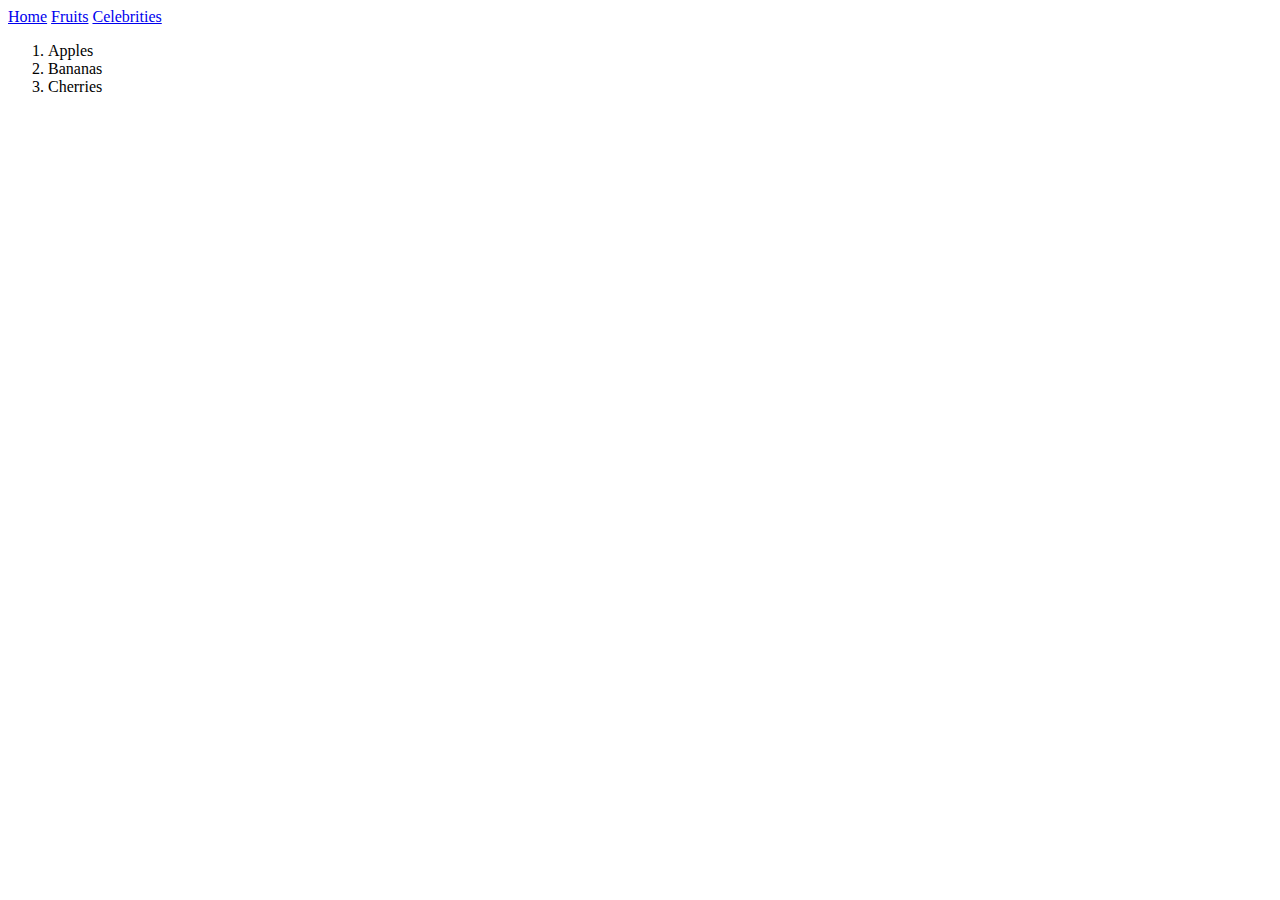
==== page1.html @ cf9603f1 "Update page1.html" ====
<html>
    <head>


    </html>


    <body>
        <a href="index.html">Home</a>
        <a href="page1.html">Fruits</a>
        <a href="page2.html">Celebrities</a>
       
        <ol>
            <li>Apples</li>
            <li>Bananas</li>
            <li>Cherries</li>
        <ol>


    </body>
<html>
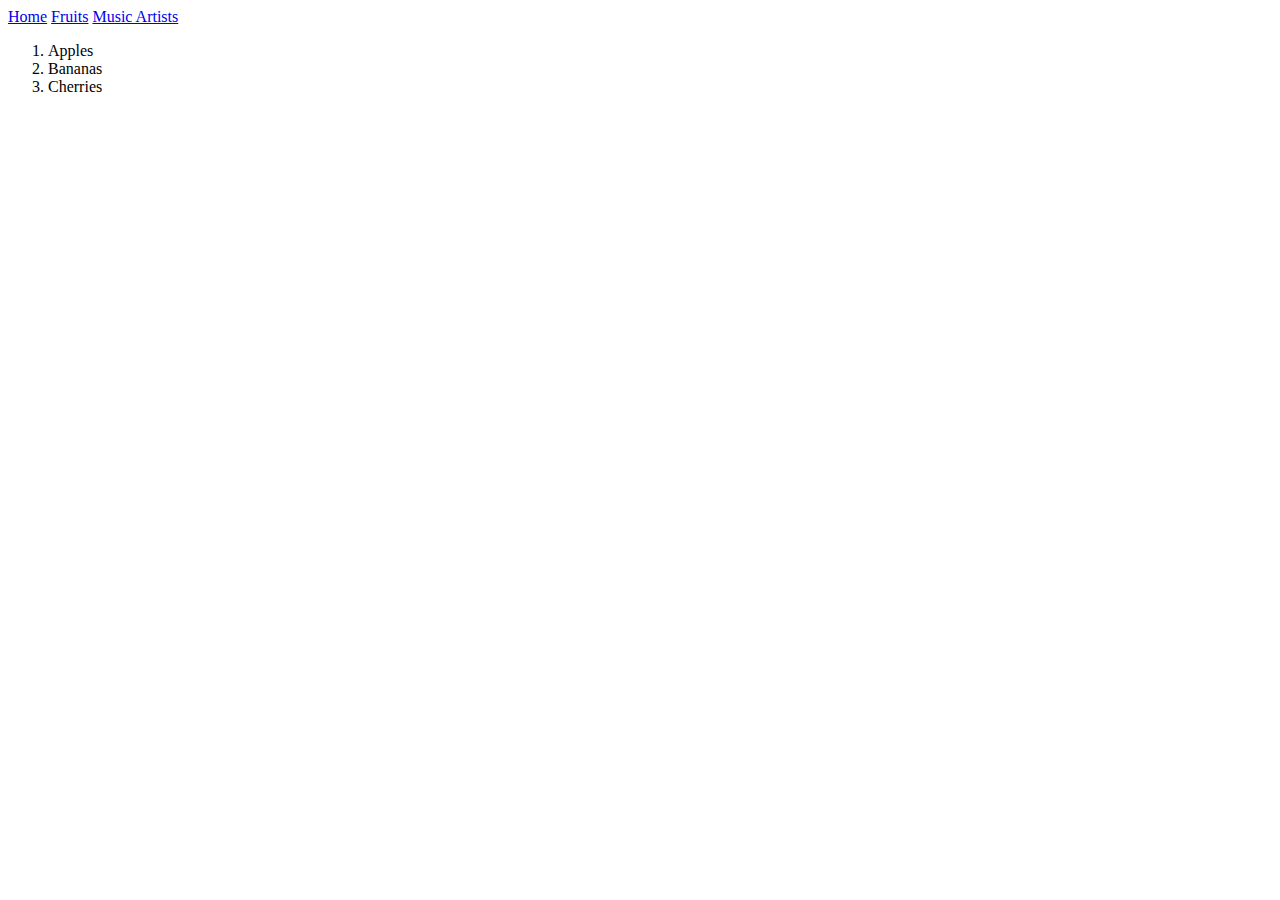
==== commit 77ce71e2: "Update page1.html" ====
--- a/page1.html
+++ b/page1.html
@@ -8,7 +8,7 @@
     <body>
         <a href="index.html">Home</a>
         <a href="page1.html">Fruits</a>
-        <a href="page2.html">Celebrities</a>
+        <a href="page2.html">Music Artists</a>
        
         <ol>
             <li>Apples</li>
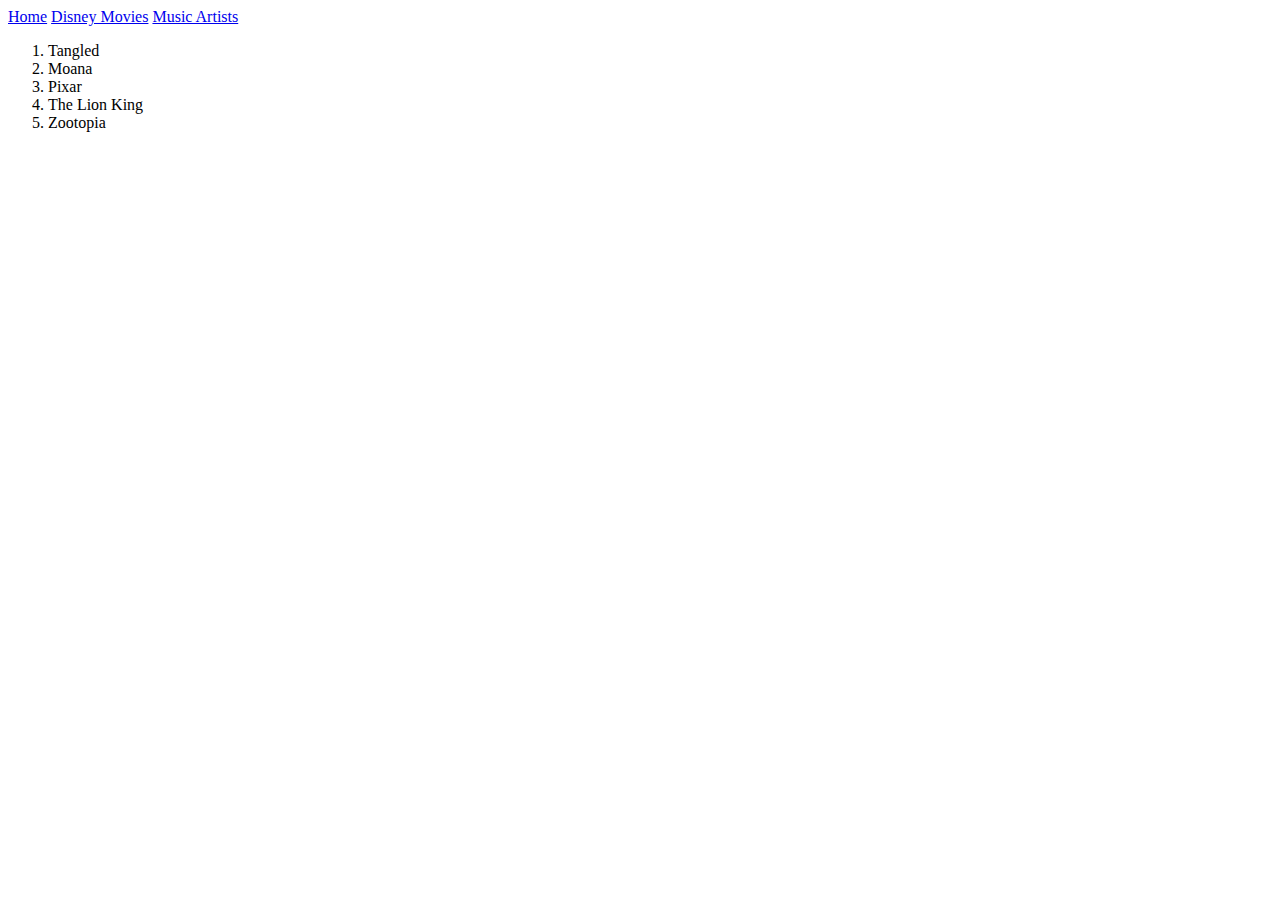
==== commit d70a2f6c: "Update page1.html" ====
--- a/page1.html
+++ b/page1.html
@@ -7,13 +7,16 @@
 
     <body>
         <a href="index.html">Home</a>
-        <a href="page1.html">Fruits</a>
+        <a href="page1.html">Disney Movies</a>
         <a href="page2.html">Music Artists</a>
        
         <ol>
-            <li>Apples</li>
-            <li>Bananas</li>
-            <li>Cherries</li>
+            <li>Tangled</li>
+            <li>Moana</li>
+            <li>Pixar</li>
+            <li>The Lion King</li>
+            <li>Zootopia</li>
+
         <ol>
 
 
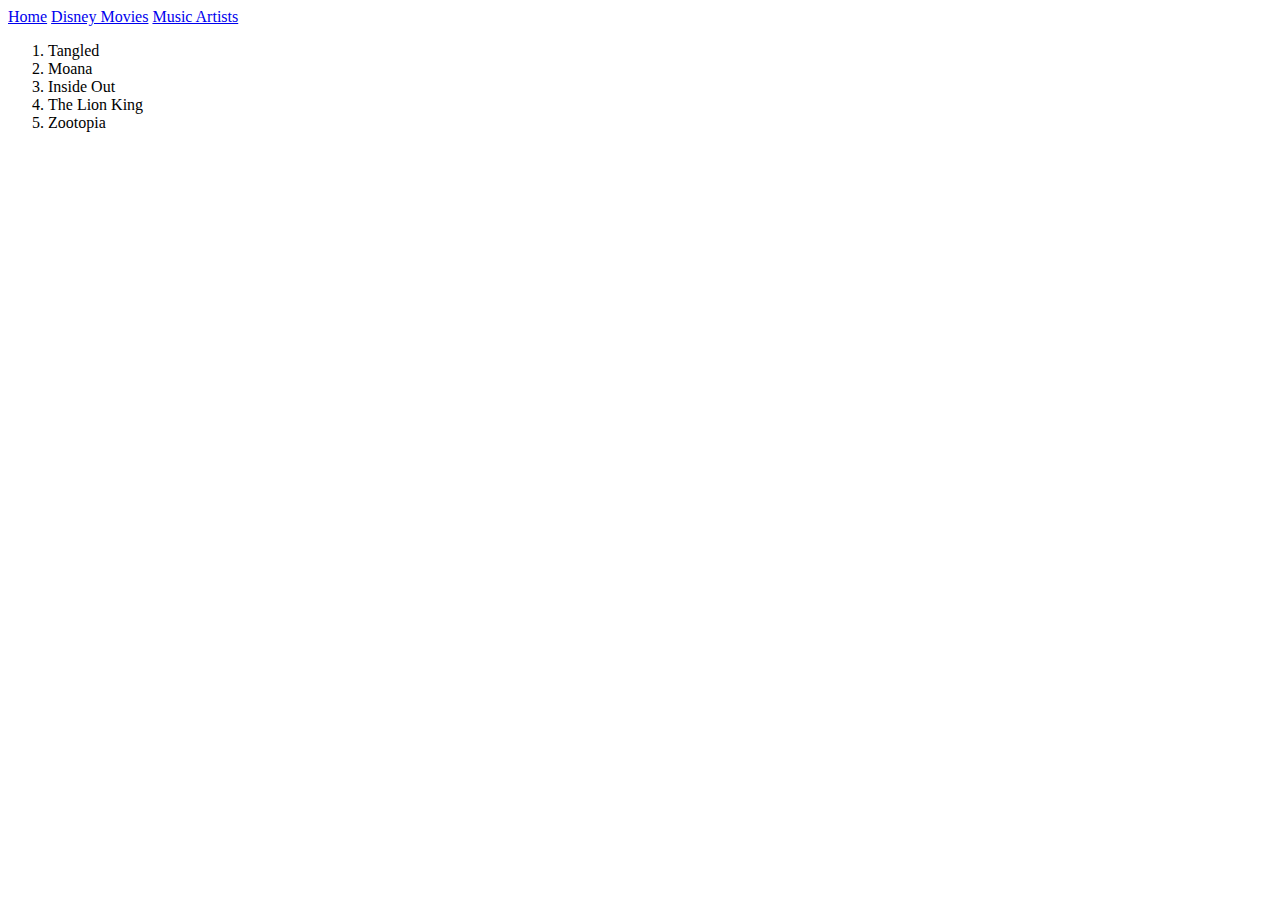
==== commit 14f3a91b: "Add files via upload" ====
--- a/page1.html
+++ b/page1.html
@@ -13,7 +13,7 @@
         <ol>
             <li>Tangled</li>
             <li>Moana</li>
-            <li>Pixar</li>
+            <li>Inside Out</li>
             <li>The Lion King</li>
             <li>Zootopia</li>
 
@@ -21,4 +21,4 @@
 
 
     </body>
-<html>
+<html>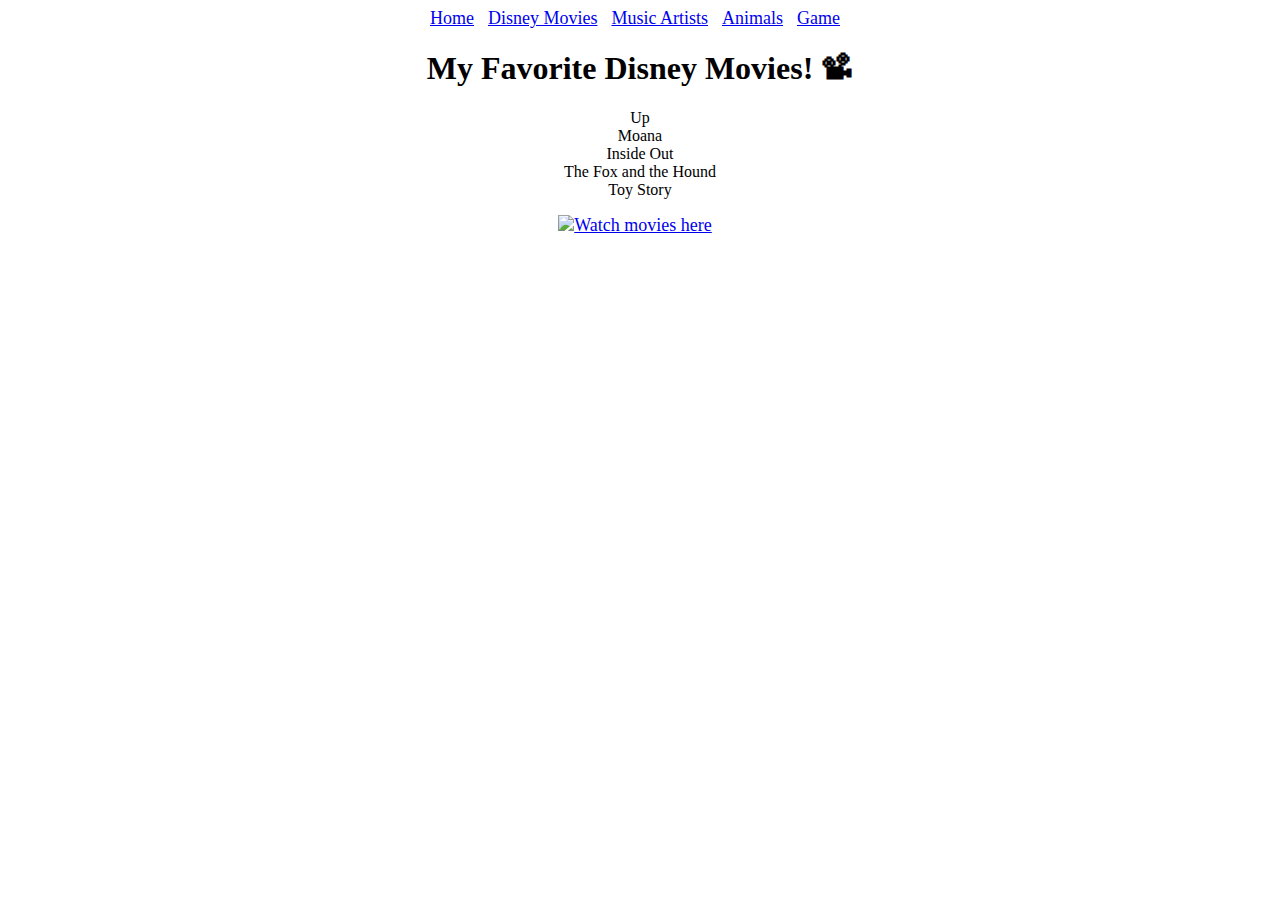
==== commit 0d47246e: "Add files via upload" ====
--- a/page1.html
+++ b/page1.html
@@ -1,24 +1,45 @@
 <html>
-    <head>
+<head>
+  <link rel="stylesheet" href="myStyle.css">
+  <title>Movies</title>
+  <style>
+    body {
+      text-align: center;
+    }
+    a {
+  display: inline-block;
+  margin-right: 10px; /* Add right margin for spacing */
+  font-size: 18px; /* Change the font size to 18 pixels */
+  /* Add any additional styling as desired */
+}
 
 
-    </html>
+    ul {
+      list-style-type: none; /* Remove bullet points */
+      padding: 0;
+    }
+  </style>
+</head>
+<body>
+  <a href="index.html">Home</a>
+  <a href="page1.html">Disney Movies</a>
+  <a href="page2.html">Music Artists</a>
+  <a href="page3.html">Animals</a>
+  <a href="page4.html">Game</a>
+
+  <h1>My Favorite Disney Movies! 📽</h1>
+
+  <ul>
+    <li>Up</li>
+    <li>Moana</li>
+    <li>Inside Out</li>
+    <li>The Fox and the Hound</li>
+    <li>Toy Story</li>
+  </ul>
+</body>
+</html>
 
 
-    <body>
-        <a href="index.html">Home</a>
-        <a href="page1.html">Disney Movies</a>
-        <a href="page2.html">Music Artists</a>
-       
-        <ol>
-            <li>Tangled</li>
-            <li>Moana</li>
-            <li>Inside Out</li>
-            <li>The Lion King</li>
-            <li>Zootopia</li>
-
-        <ol>
-
-
-    </body>
-<html>+<a href="https://www.disneyplus.com/">
+    <img src="image.png" alt="Watch movies here" title="Watch movies here:"
+</a>
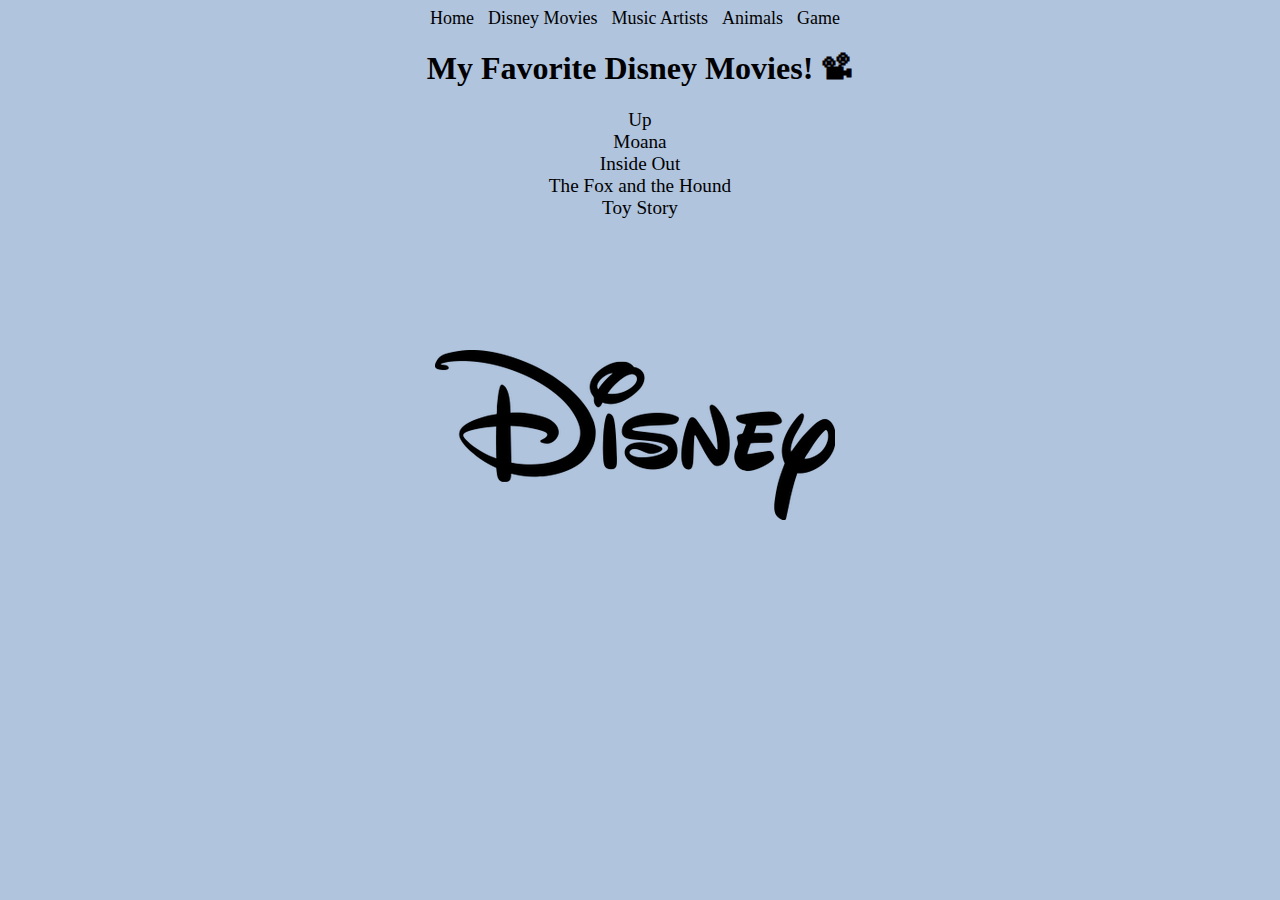
==== commit 70017646: "Add files via upload" ====
--- a/page1.html
+++ b/page1.html
@@ -1,3 +1,4 @@
+<!DOCTYPE html>
 <html>
 <head>
   <link rel="stylesheet" href="myStyle.css">
@@ -6,17 +7,28 @@
     body {
       text-align: center;
     }
+
     a {
-  display: inline-block;
-  margin-right: 10px; /* Add right margin for spacing */
-  font-size: 18px; /* Change the font size to 18 pixels */
-  /* Add any additional styling as desired */
-}
-
+      display: inline-block;
+      margin-right: 10px; /* Add right margin for spacing */
+      font-size: 18px; /* Change the font size to 18 pixels */
+      /* Add any additional styling as desired */
+    }
 
     ul {
       list-style-type: none; /* Remove bullet points */
       padding: 0;
+    }
+
+    /* Style the image */
+    img {
+      max-width: 200x; /* Set the maximum width of the image */
+      transition: transform 0.3s ease; /* Add a smooth transition effect */
+    }
+
+    /* Apply the transformation on hover */
+    img:hover {
+      transform: scale(1.1); /* Increase the scale of the image */
     }
   </style>
 </head>
@@ -36,10 +48,9 @@
     <li>The Fox and the Hound</li>
     <li>Toy Story</li>
   </ul>
+
+  <a href="https://www.disneyplus.com/">
+    <img src="image.png" alt="Watch movies here" title="Watch movies here">
+  </a>
 </body>
 </html>
-
-
-<a href="https://www.disneyplus.com/">
-    <img src="image.png" alt="Watch movies here" title="Watch movies here:"
-</a>
--- a/myStyle.css
+++ b/myStyle.css
@@ -0,0 +1,69 @@
+
+body{
+    background-color:lightsteelblue
+    
+
+}
+
+body a{
+    text-decoration: none;
+    color:black
+}
+
+body li{
+    color: black;
+    font-size: larger;
+}
+a {text-decoration: none;}
+a:hover {text-decoration: underline;}
+
+<link rel="icon" type="image/x-icon" href="favicon.png">
+
+    
+
+
+<html>
+<head>
+  <link rel="stylesheet" href="myStyle.css">
+  <title>Movies</title>
+  <style>
+    body {
+      text-align: center;
+    }
+
+    a {
+      display: inline-block;
+      margin-right: 10px; /* Add right margin for spacing */
+    }
+
+    ul {
+      list-style-type: none; /* Remove bullet points */
+      padding: 0;
+    }
+  </style>
+</head>
+<body>
+  <a href="index.html">Home</a>
+  <a href="page1.html">Disney Movies</a>
+  <a href="page2.html">Music Artists</a>
+  <a href="page3.html">Animals</a>
+  <a href="page4.html">Game</a>
+
+  <h2>Good Music Artists! ♫ </h2>
+
+  <ul>
+  <li>Ariana Grande</li>
+  <li>The Weeknd</li>
+  <li>Mac Miller</li>
+  <li>Taylor Swift</li>
+  <li>Harry Styles</li>
+</ul>
+</body>
+</html>
+
+
+
+
+
+
+
